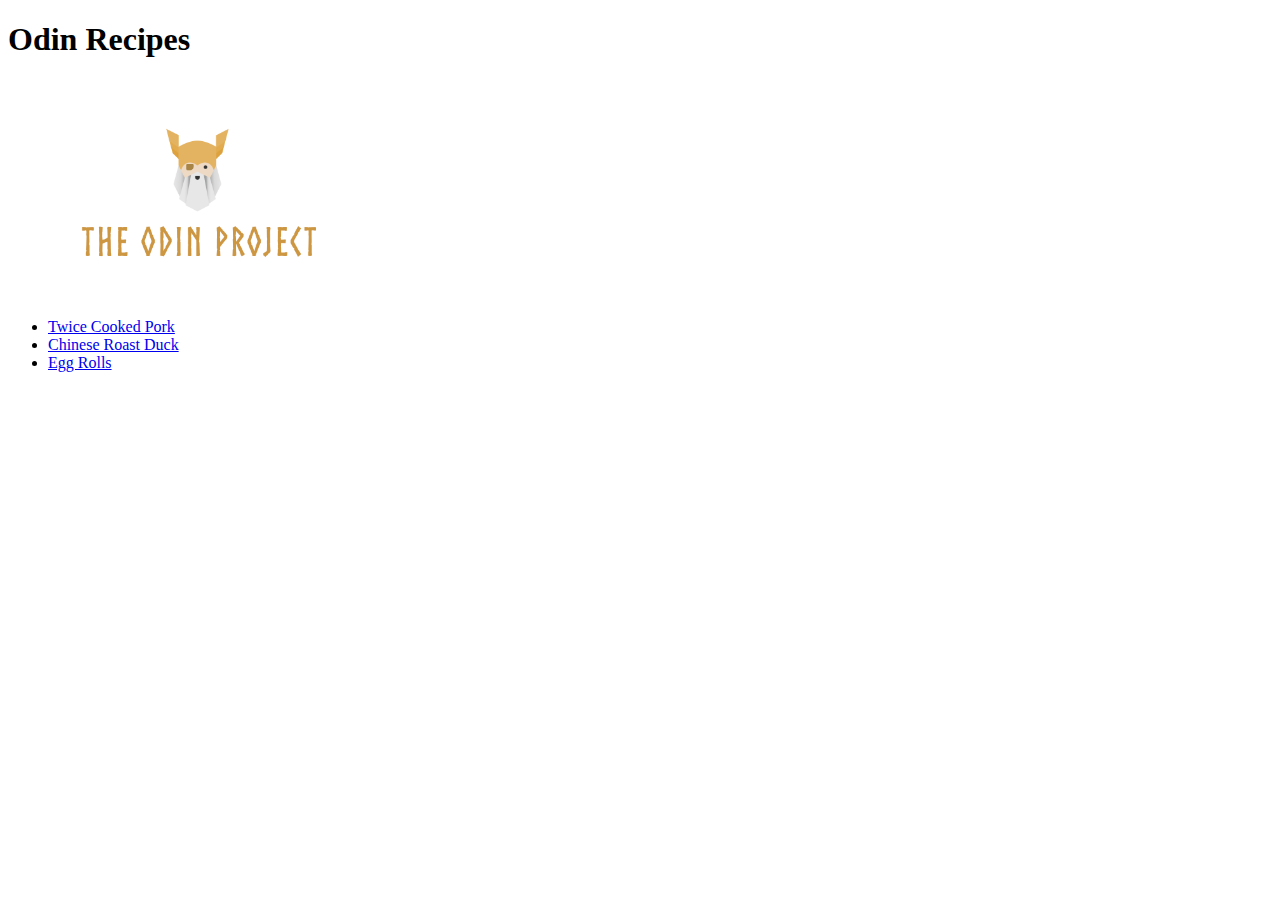
==== index.html @ b28794d6 "added 3 recipes and home page of odin recipes" ====
<!DOCTYPE html>
<html lang="en">
<head>
    <meta charset="UTF-8">
    <meta http-equiv="X-UA-Compatible" content="IE=edge">
    <meta name="viewport" content="width=device-width, initial-scale=1.0">
    <title>Odin Recipes</title>
</head>
<body>
    <h1>Odin Recipes</h1>
    <br>
    <img src="images/odin-logo.png" alt="odin-logo" height="200">
    <ul>
        <li><a href="recipes/twice-cooked-pork.html" target="_blank" rel="noopener noreferrer">Twice Cooked Pork</a></li>
        <li><a href="recipes/roast-duck.html" target="_blank" rel="noopener noreferrer">Chinese Roast Duck</a></li>
        <li><a href="recipes/egg-rolls.html" target="_blank" rel="noopener noreferrer">Egg Rolls</a></li>
    </ul>
    

</body>
</html>
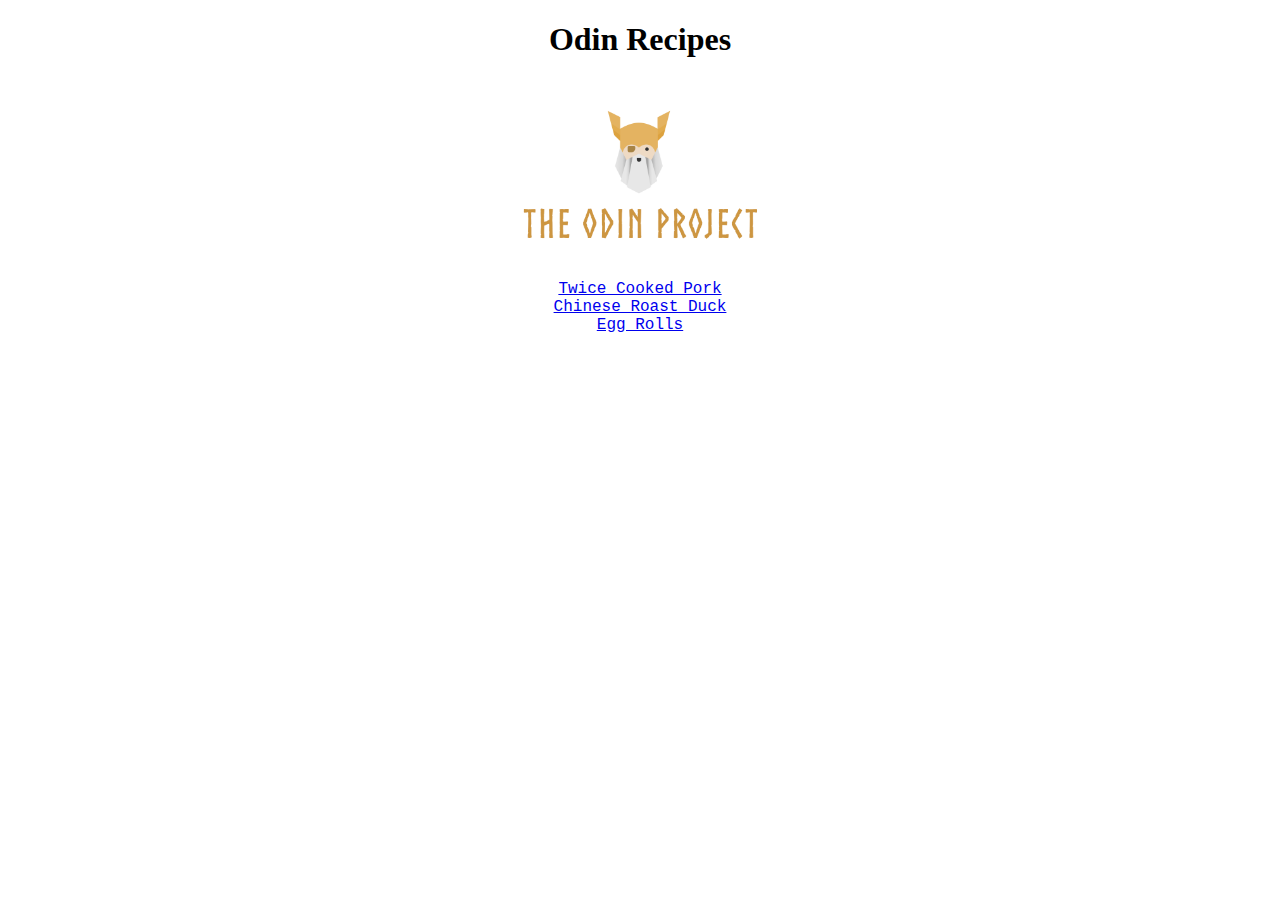
==== commit 53216c83: "added some css and bug fixes" ====
--- a/index.html
+++ b/index.html
@@ -5,17 +5,18 @@
     <meta http-equiv="X-UA-Compatible" content="IE=edge">
     <meta name="viewport" content="width=device-width, initial-scale=1.0">
     <title>Odin Recipes</title>
+    <link rel="stylesheet" href="styles.css">
 </head>
 <body>
-    <h1>Odin Recipes</h1>
-    <br>
-    <img src="images/odin-logo.png" alt="odin-logo" height="200">
-    <ul>
+    <h1 class="page-title">Odin Recipes</h1>
+
+    <img src="images/odin-logo.png" alt="odin-logo" height="200" class="center-img">
+
+    <ul style="font-family: 'Courier New', Courier, monospace;" class="center-text">
         <li><a href="recipes/twice-cooked-pork.html" target="_blank" rel="noopener noreferrer">Twice Cooked Pork</a></li>
         <li><a href="recipes/roast-duck.html" target="_blank" rel="noopener noreferrer">Chinese Roast Duck</a></li>
         <li><a href="recipes/egg-rolls.html" target="_blank" rel="noopener noreferrer">Egg Rolls</a></li>
     </ul>
-    
 
 </body>
 </html>--- a/styles.css
+++ b/styles.css
@@ -0,0 +1,18 @@
+
+.center-img {
+    display: block;
+    margin-left: auto;
+    margin-right: auto;
+}
+
+.center-text {
+    text-align: center;
+    list-style-type: none;
+    margin: 0;
+    padding: 0;         
+}
+
+.page-title {
+    font-family: cursive; 
+    text-align: center;
+}
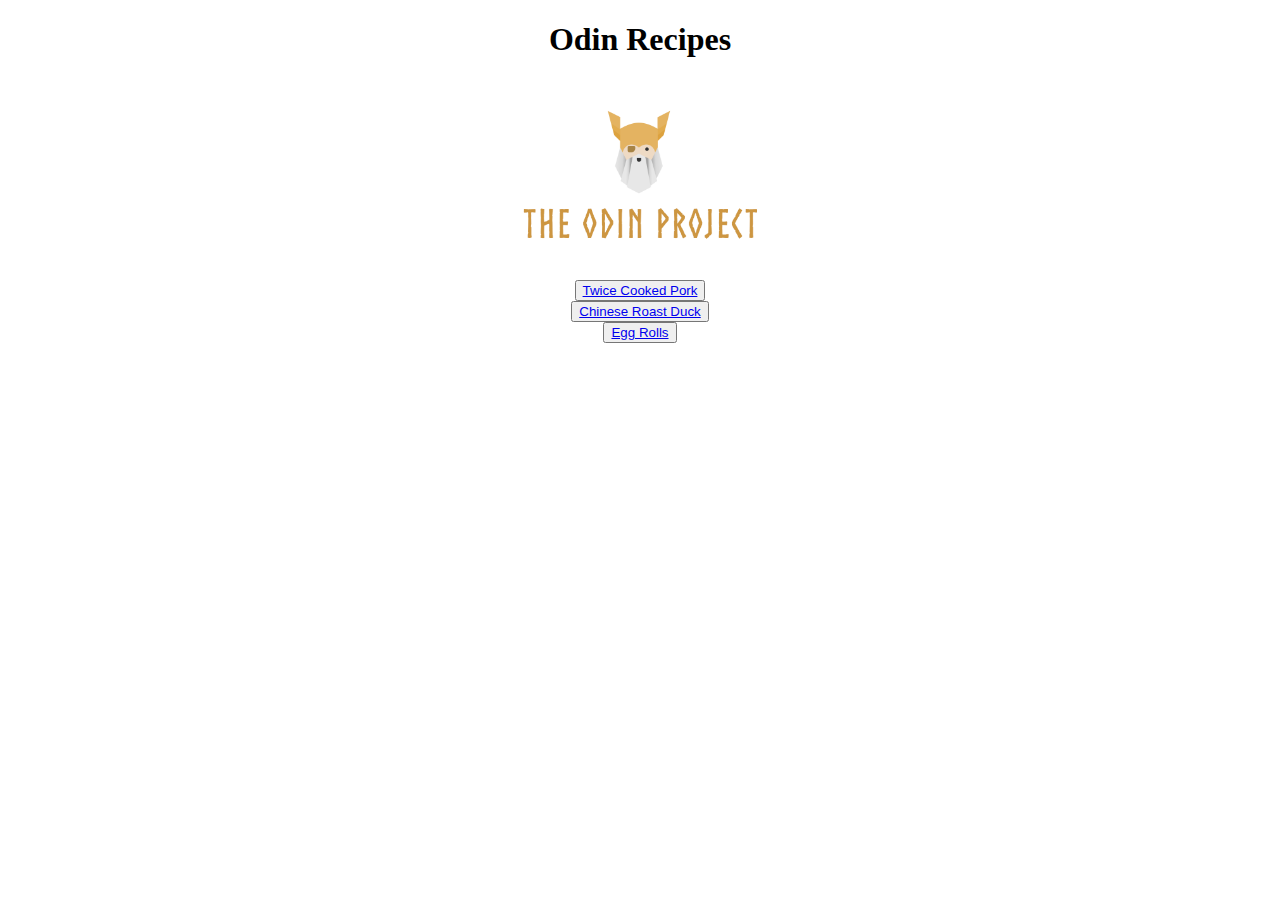
==== commit 1e3f0430: "changed recipe items to buttons instead of just links" ====
--- a/index.html
+++ b/index.html
@@ -12,10 +12,10 @@
 
     <img src="images/odin-logo.png" alt="odin-logo" height="200" class="center-img">
 
-    <ul style="font-family: 'Courier New', Courier, monospace;" class="center-text">
-        <li><a href="recipes/twice-cooked-pork.html" target="_blank" rel="noopener noreferrer">Twice Cooked Pork</a></li>
-        <li><a href="recipes/roast-duck.html" target="_blank" rel="noopener noreferrer">Chinese Roast Duck</a></li>
-        <li><a href="recipes/egg-rolls.html" target="_blank" rel="noopener noreferrer">Egg Rolls</a></li>
+    <ul class="center-text recipes">
+        <li><button><a href="recipes/twice-cooked-pork.html" target="_blank" rel="noopener noreferrer" class="hover-change-color">Twice Cooked Pork</a> </button></li>
+        <li><button><a href="recipes/roast-duck.html" target="_blank" rel="noopener noreferrer" class="hover-change-color">Chinese Roast Duck</a></button></li>
+        <li><button><a href="recipes/egg-rolls.html" target="_blank" rel="noopener noreferrer" class="hover-change-color">Egg Rolls</a></button></li>
     </ul>
 
 </body>
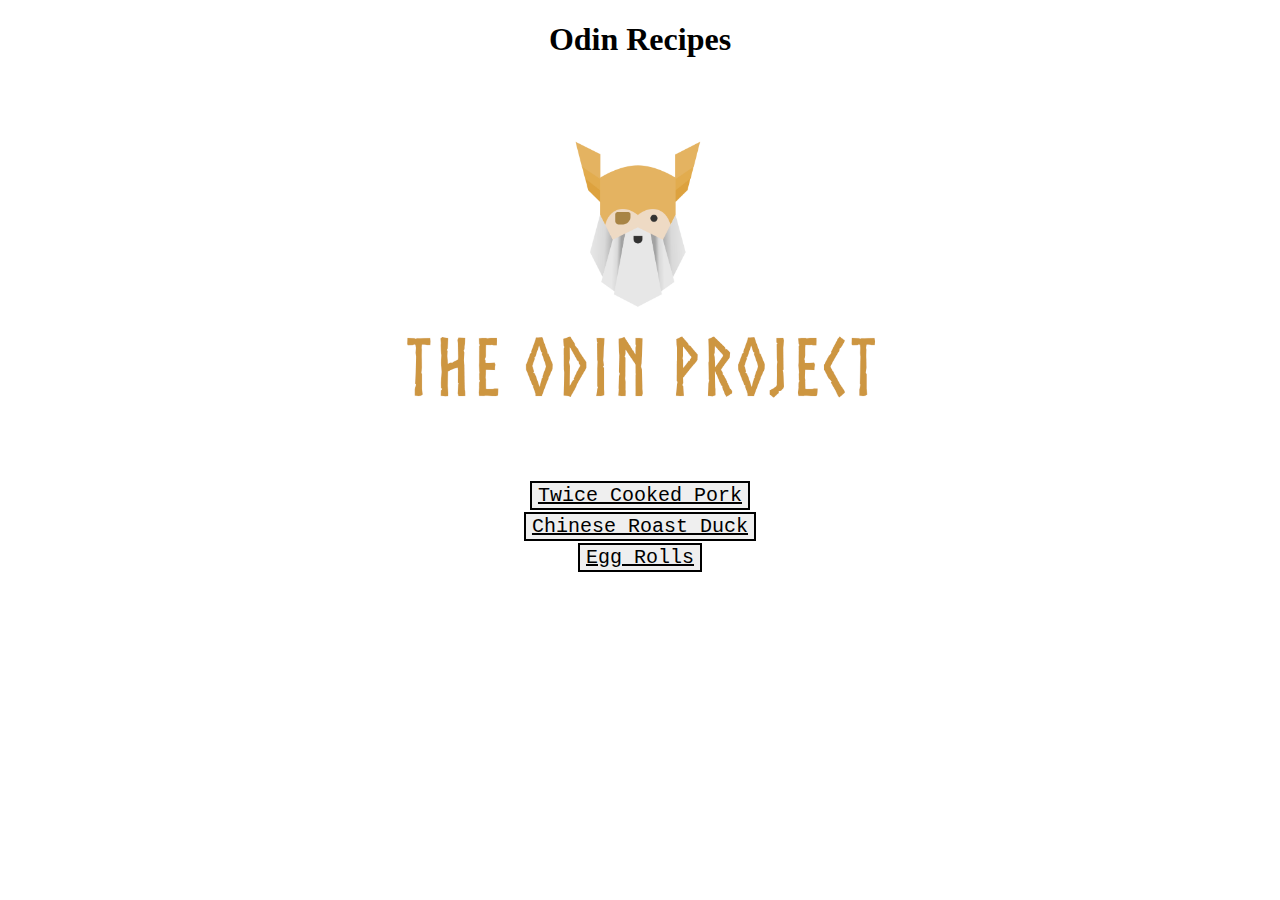
==== commit 6c00c62d: "updated css and fonts for recipe items" ====
--- a/index.html
+++ b/index.html
@@ -10,7 +10,7 @@
 <body>
     <h1 class="page-title">Odin Recipes</h1>
 
-    <img src="images/odin-logo.png" alt="odin-logo" height="200" class="center-img">
+    <img src="images/odin-logo.png" alt="odin-logo"  class="center-img" height="200">
 
     <ul class="center-text recipes">
         <li><button><a href="recipes/twice-cooked-pork.html" target="_blank" rel="noopener noreferrer" class="hover-change-color">Twice Cooked Pork</a> </button></li>
--- a/styles.css
+++ b/styles.css
@@ -1,18 +1,54 @@
+.page-title {
+    font-family: cursive; 
+    text-align: center;
+}
 
 .center-img {
     display: block;
     margin-left: auto;
     margin-right: auto;
+    height: 400px;     
+
+}
+
+.text {
+    font-family: 'Trebuchet MS', 'Lucida Sans Unicode', 'Lucida Grande', 'Lucida Sans', Arial, sans-serif;
 }
 
 .center-text {
     text-align: center;
     list-style-type: none;
     margin: 0;
-    padding: 0;         
+    padding: 0;    
 }
 
-.page-title {
-    font-family: cursive; 
-    text-align: center;
+.recipes {
+    margin: auto auto;
 }
+
+button {
+    font-family: 'Courier New', Courier, monospace;
+    border: 2px solid black;
+    margin: 1px;
+    font-size: 20px;
+}
+
+.hover-change-color {
+    color: black;
+  }
+  
+.hover-change-color:hover {
+    animation: rainbow 3s infinite;
+}
+
+
+@keyframes rainbow {
+    0% { color: red;}
+    14% { color: orange; }
+    28% { color: yellow; }
+    42% { color: green; }
+    57% { color: blue; }
+    71% { color: indigo; }
+    85% { color: violet; }
+  }
+  